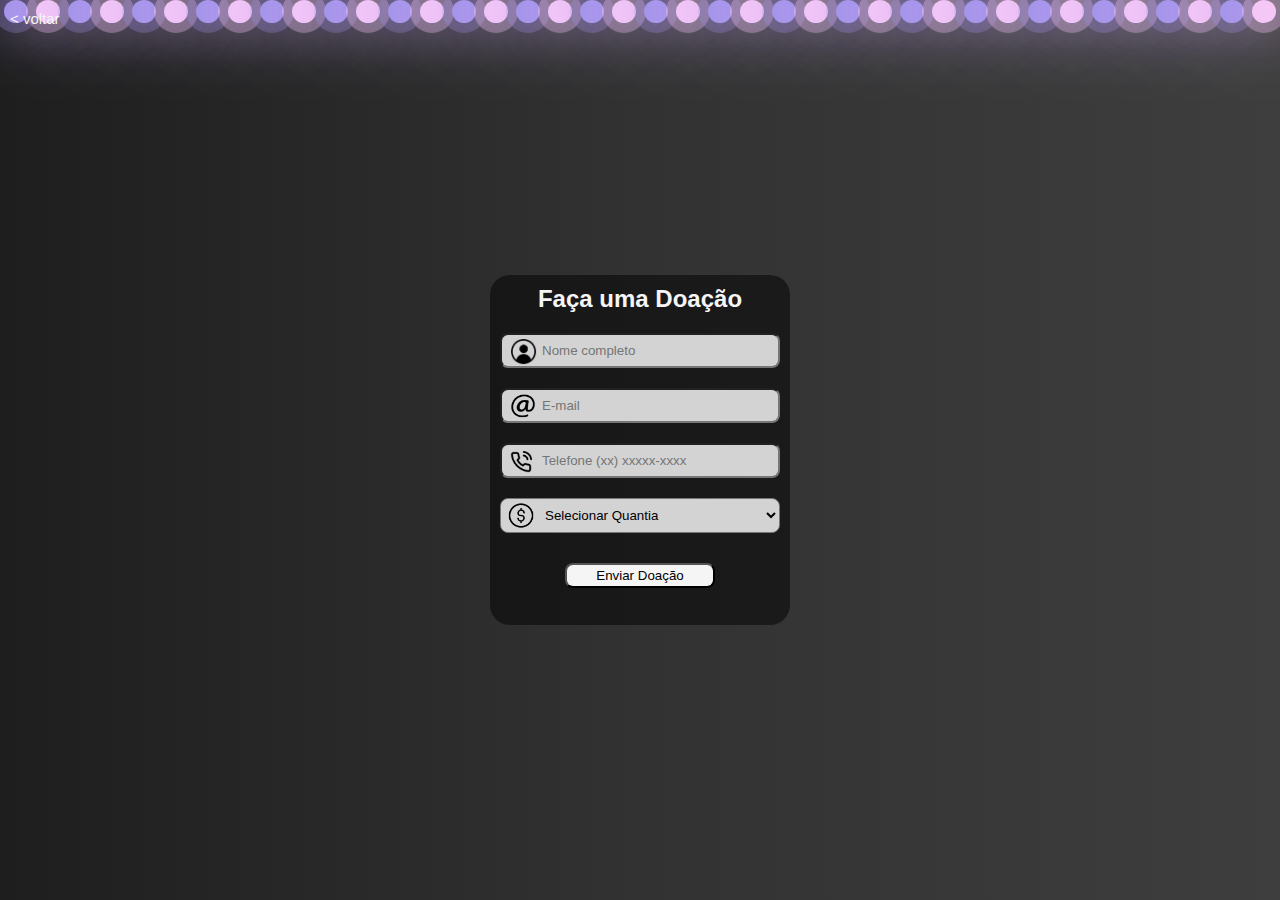
==== pageForm.html @ e794c8dd "changes" ====
<!DOCTYPE html>
<html lang="pt-br">

<head>
  <meta charset="UTF-8">
  <meta name="viewport" content="width=device-width, initial-scale=1.0">
  <link rel="stylesheet" href="css/styleForm.css">
  <title>Document</title>
</head>

<body>
  <div class="container">
    <a href="pageHome.html">
      <input type="button" class="buttonBack" value="< voltar">
    </a>
    <div class="containerCent">
      <h2>Faça uma Doação</h2>

      <form>
        <div>
          <img src="figs/name icon.png" class="nameFig">
          <input type="text" placeholder="Nome completo" class="name" required>
        </div>
        <div>
          <img src="figs/email icon.png" class="emailFig">
          <input type="email" placeholder="E-mail" required class="email">
        </div>
        <div>
          <img src="figs/phone icon.png" class="phoneFig">
          <input type="tel" id="telefone" placeholder="Telefone (xx) xxxxx-xxxx" class="phone">
        </div>
        <div>
          <img src="figs/donate icon.png" class="donateFig">
          <select required class="donate">
            <option disabled selected hidden>Selecionar Quantia</option>
            <option>R$ 1,00</option>
            <option>R$ 2,00</option>
            <option>R$ 5,00</option>
            <option>R$ 10,00</option>
            <option>R$ 20,00</option>
            <option>R$ 50,00</option>
            <option>R$ 100,00</option>
          </select>
        </div>

        <input type="submit" value="Enviar Doação" class="buttonSubmit">

      </form>
    </div>

    <div class="bubbles">
      <span style="--i:11"></span>
      <span style="--i:12"></span>
      <span style="--i:24"></span>
      <span style="--i:10"></span>
      <span style="--i:14"></span>
      <span style="--i:23"></span>
      <span style="--i:18"></span>
      <span style="--i:16"></span>
      <span style="--i:19"></span>
      <span style="--i:20"></span>
      <span style="--i:22"></span>
      <span style="--i:25"></span>
      <span style="--i:18"></span>
      <span style="--i:21"></span>
      <span style="--i:15"></span>
      <span style="--i:13"></span>
      <span style="--i:26"></span>
      <span style="--i:17"></span>
      <span style="--i:13"></span>
      <span style="--i:28"></span>
      <span style="--i:11"></span>
      <span style="--i:12"></span>
      <span style="--i:24"></span>
      <span style="--i:10"></span>
      <span style="--i:14"></span>
      <span style="--i:23"></span>
      <span style="--i:18"></span>
      <span style="--i:16"></span>
      <span style="--i:19"></span>
      <span style="--i:20"></span>
      <span style="--i:22"></span>
      <span style="--i:25"></span>
      <span style="--i:18"></span>
      <span style="--i:21"></span>
      <span style="--i:15"></span>
      <span style="--i:13"></span>
      <span style="--i:26"></span>
      <span style="--i:17"></span>
      <span style="--i:13"></span>
      <span style="--i:28"></span>
    </div>
  </div>
</body>

</html>
---- css/styleForm.css ----
* {
  margin: 0;
  padding: 0;
  box-sizing: border-box;
}

body {
  background: rgb(30, 30, 30);
  background: linear-gradient(90deg, rgba(30, 30, 30, 1) 0%, rgba(50, 50, 50, 1) 50%, rgba(62, 62, 62, 1) 100%);
  min-height: 100vh;
}

.container {
  position: relative;
  width: 100%;
  height: 100vh;
  overflow: hidden;
}

.bubbles {
  position: relative;
  display: flex;
}

.bubbles span {
  position: relative;
  width: 30px;
  height: 23px;
  background: #a393eb;
  margin: 0px 4px;
  border-radius: 50%;
  box-shadow: 0 0 0 10px #a393eb44,
    0 0 50px #a393eb,
    0 0 100px #a393eb;
  animation: animate 15s linear infinite;
  animation-duration: calc(125s / var(--i));
}

.bubbles span:nth-child(even) {
  background: #F5C7F7;
  box-shadow: 0 0 0 10px #F5C7F755,
    0 0 50px #F5C7F7,
    0 0 100px #F5C7F7;
}

@keyframes animate {
  0% {
    transform: translateY(100vh) scale(0);
  }

  100% {
    transform: translateY(-10vh) scale(1);
  }
}

.containerCent {
  text-align: center;
  background-color: rgba(0, 0, 0, 0.5);
  width: 300px;
  height: 350px;
  position: absolute;
  left: calc(50% - 150px);
  top: calc(50% - 175px);
  z-index: 10;
  /*posição Z do elemento, profundidade*/
  display: flex;
  flex-direction: column;
  border-radius: 20px;
}

form {
  display: flex;
  flex-direction: column;
  align-items: center;
}

.name,
.email,
.phone,
select {
  padding: 8px 40px;
  margin: 10px;
  border-radius: 8px;
  background-color: rgba(245, 245, 245, 0.85);
  width: 280px;
}

h2 {
  color: whitesmoke;
  padding: 10px;
  font-family: 'Segoe UI', Tahoma, Geneva, Verdana, sans-serif;
  pointer-events: none;
}

.buttonSubmit {
  padding: 3px;
  width: 150px;
  margin-top: 20px;
  background-color: whitesmoke;
  border-radius: 8px;
  font-family: 'Segoe UI', Tahoma, Geneva, Verdana, sans-serif;
  cursor: pointer;
}

div {
  position: relative;
}

.nameFig {
  width: 27px;
  height: 27px;
  pointer-events: none;
  position: absolute;
  top: 15px;
  left: 20px;
}

.emailFig {
  width: 42px;
  height: 39px;
  pointer-events: none;
  position: absolute;
  top: 9px;
  left: 12px;
}

.phoneFig {
  width: 22px;
  height: 22px;
  pointer-events: none;
  position: absolute;
  top: 18px;
  left: 20px;
}

.donateFig {
  width: 56px;
  height: 55px;
  pointer-events: none;
  position: absolute;
  top: -0.3px;
  left: 3px;
}

.gray {
  color: #757575;
}

.black {
  color: black;
}

.buttonBack {
  background-color: transparent;
  color: whitesmoke;
  z-index: 10;
  position: absolute;
  left: 10px;
  top: 10px;
  font-size: 15px;
  border: transparent;
  cursor: pointer;
  font-family: 'Segoe UI', Tahoma, Geneva, Verdana, sans-serif;
}

.buttonBack:hover {
  box-shadow: 0 0 15px whitesmoke, inset 0 0 15px whitesmoke;
  text-shadow: 0 0 15px whitesmoke;
}
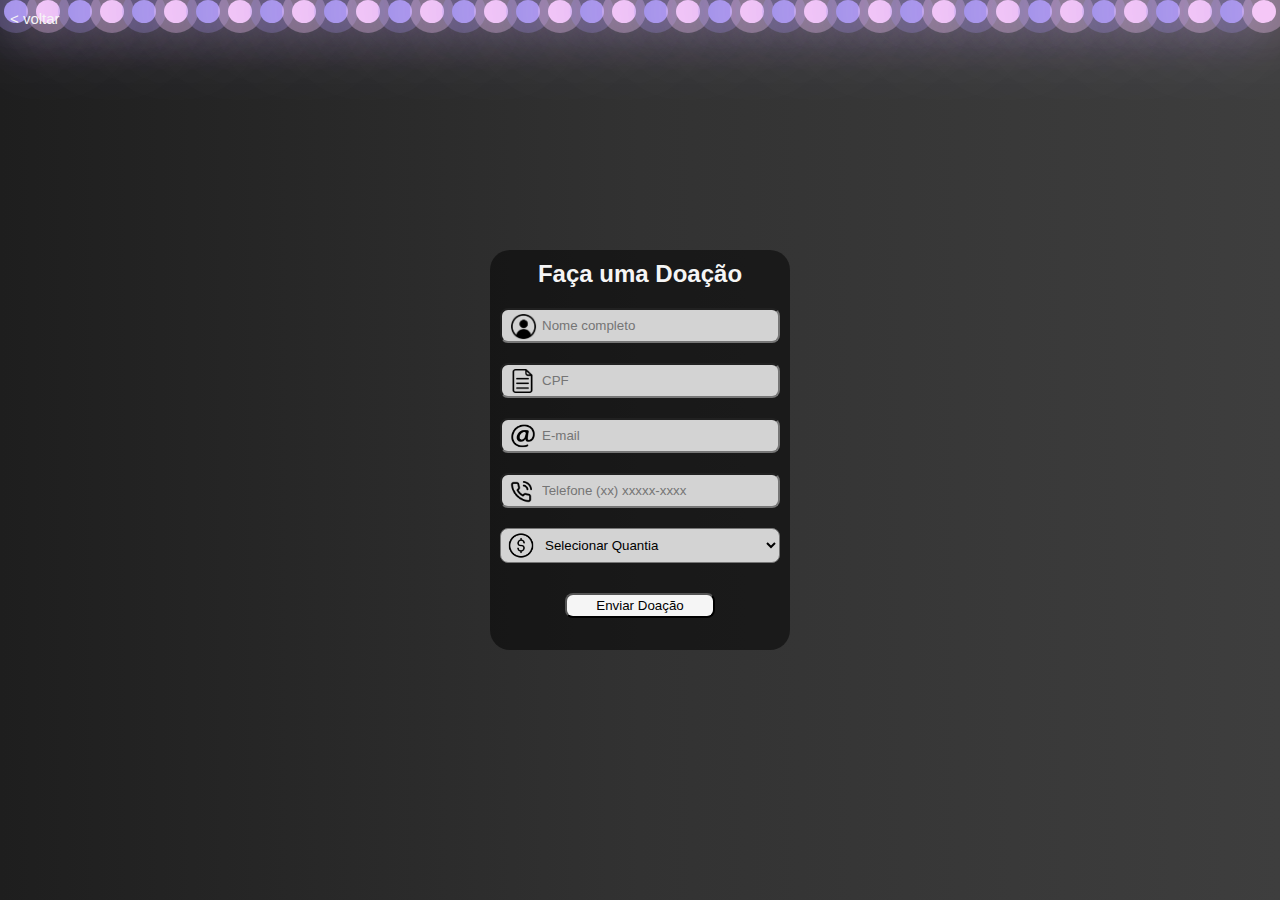
==== commit 8fc8dc3b: "add one input" ====
--- a/pageForm.html
+++ b/pageForm.html
@@ -10,7 +10,7 @@
 
 <body>
   <div class="container">
-    <a href="pageHome.html">
+    <a href="index.html">
       <input type="button" class="buttonBack" value="< voltar">
     </a>
     <div class="containerCent">
@@ -20,6 +20,10 @@
         <div>
           <img src="figs/name icon.png" class="nameFig">
           <input type="text" placeholder="Nome completo" class="name" required>
+        </div>
+        <div>
+          <img src="figs/document icon.png" class="documentFig">
+          <input type="text" placeholder="CPF" class="document" required>
         </div>
         <div>
           <img src="figs/email icon.png" class="emailFig">
--- a/css/styleForm.css
+++ b/css/styleForm.css
@@ -57,10 +57,10 @@
   text-align: center;
   background-color: rgba(0, 0, 0, 0.5);
   width: 300px;
-  height: 350px;
+  height: 400px;
   position: absolute;
   left: calc(50% - 150px);
-  top: calc(50% - 175px);
+  top: calc(50% - 200px);
   z-index: 10;
   /*posição Z do elemento, profundidade*/
   display: flex;
@@ -75,6 +75,7 @@
 }
 
 .name,
+.document,
 .email,
 .phone,
 select {
@@ -112,6 +113,15 @@
   pointer-events: none;
   position: absolute;
   top: 15px;
+  left: 20px;
+}
+
+.documentFig {
+  width: 25px;
+  height: 24px;
+  pointer-events: none;
+  position: absolute;
+  top: 16px;
   left: 20px;
 }
 
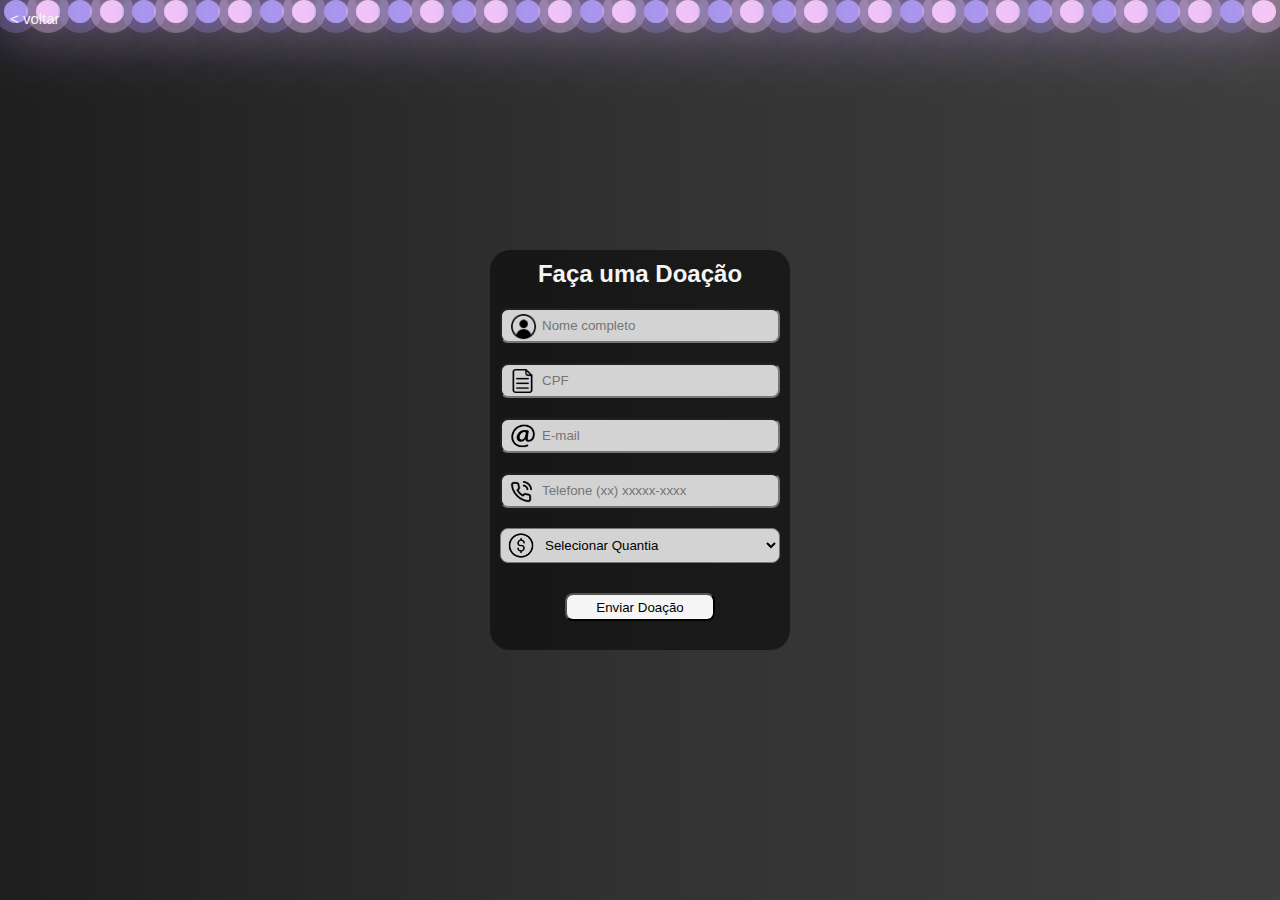
==== commit d40fb494: "implementacao do js no projeto" ====
--- a/pageForm.html
+++ b/pageForm.html
@@ -19,23 +19,27 @@
       <form>
         <div>
           <img src="figs/name icon.png" class="nameFig">
-          <input type="text" placeholder="Nome completo" class="name" required>
-        </div>
+          <input type="text" placeholder="Nome completo" class="name" id="nome" required>
+        </div>
+
         <div>
           <img src="figs/document icon.png" class="documentFig">
-          <input type="text" placeholder="CPF" class="document" required>
-        </div>
+          <input type="text" placeholder="CPF" class="document" id="cpf" required>
+        </div>
+
         <div>
           <img src="figs/email icon.png" class="emailFig">
-          <input type="email" placeholder="E-mail" required class="email">
-        </div>
+          <input type="email" placeholder="E-mail" required class="email" id="email">
+        </div>
+
         <div>
           <img src="figs/phone icon.png" class="phoneFig">
           <input type="tel" id="telefone" placeholder="Telefone (xx) xxxxx-xxxx" class="phone">
         </div>
+
         <div>
           <img src="figs/donate icon.png" class="donateFig">
-          <select required class="donate">
+          <select required class="donate" id="quantia">
             <option disabled selected hidden>Selecionar Quantia</option>
             <option>R$ 1,00</option>
             <option>R$ 2,00</option>
@@ -47,7 +51,7 @@
           </select>
         </div>
 
-        <input type="submit" value="Enviar Doação" class="buttonSubmit">
+        <button type="button" class="buttonSubmit" onclick="enviarDoacao(event)">Enviar Doação</button>
 
       </form>
     </div>
@@ -95,6 +99,106 @@
       <span style="--i:28"></span>
     </div>
   </div>
+  <script>
+    var doacoes = JSON.parse(localStorage.getItem('doacoes')) || []; //função de adicionar em uma lista e excluir estão prontas nesse código
+
+    function pesquisar(idPesquisa) { //Simulação de um ID para pesquisar
+      //Printar as informações do ID pesquisado
+
+      const doacaoPesquisada = doacoes.find(doacao => doacao.id === idPesquisa);
+
+      console.log(doacaoPesquisada);
+    }
+
+    function limparForm() {
+      document.getElementById('nome').value = '';
+      document.getElementById('cpf').value = '';
+      document.getElementById('email').value = '';
+      document.getElementById('telefone').value = '';
+      document.getElementById('quantia').value = 'Selecionar Quantia';
+    }
+
+
+    function enviarDoacao(event) {
+      event.preventDefault();
+
+      // Obter os valores do formulário
+      var nome = document.getElementById('nome').value;
+      var cpf = document.getElementById('cpf').value;
+      var email = document.getElementById('email').value;
+      var telefone = document.getElementById('telefone').value;
+      var quantia = document.getElementById('quantia').value;
+
+
+      // Criar um objeto com os dados do formulário
+      var dadosDoacao = {
+        id: doacoes.length + 1,
+        nome: nome,
+        cpf: cpf,
+        email: email,
+        telefone: telefone,
+        quantia: quantia
+      };
+
+      // Adicionar a nova doação ao array
+      doacoes.push(dadosDoacao);
+
+      // Armazenar os dados no Local Storage
+      localStorage.setItem('doacoes', JSON.stringify(doacoes));
+
+      console.log('Doação enviada!', dadosDoacao);
+      alert("Doação enviada!");
+
+      //Limpando o formulário
+      limparForm();
+
+    }
+
+
+
+
+    function setItem(key, value) {
+      return localStorage.setItem(key, value);
+    }
+
+    function getItem(key) {
+      return localStorage.getItem(key);
+    }
+
+    function removeItem(key) {
+      return localStorage.removeItem(key);
+    }
+
+    function clearItems() {
+      return localStorage.clear();
+    }
+
+
+
+
+    function removerUmaDoacao(idRemocao) { //Simulação de um ID para ser removido
+      const doacaoParaRemover = doacoes.findIndex(doacao => doacao.id === idRemocao);
+      if (doacaoParaRemover >= 0) {
+        //Função para remover
+        doacoes.splice(doacaoParaRemover, 1);
+
+        //Atualizar o Local Storage (mudando para string novamente)
+        localStorage.setItem('doacoes', JSON.stringify(doacoes));
+
+        //Aviso
+        console.log('Doação removida com sucesso!');
+      } else {
+        console.log('Doação não encontrada!');
+      }
+
+    }
+
+    function removerTudoDoacao() {
+      localStorage.clear();
+      doacoes = [];
+    }
+
+  </script>
 </body>
 
 </html>--- a/css/styleForm.css
+++ b/css/styleForm.css
@@ -95,6 +95,7 @@
 
 .buttonSubmit {
   padding: 3px;
+  height: 28px;
   width: 150px;
   margin-top: 20px;
   background-color: whitesmoke;
@@ -162,7 +163,7 @@
 
 .buttonBack {
   background-color: transparent;
-  color: whitesmoke;
+  color: #f5f5f5;
   z-index: 10;
   position: absolute;
   left: 10px;
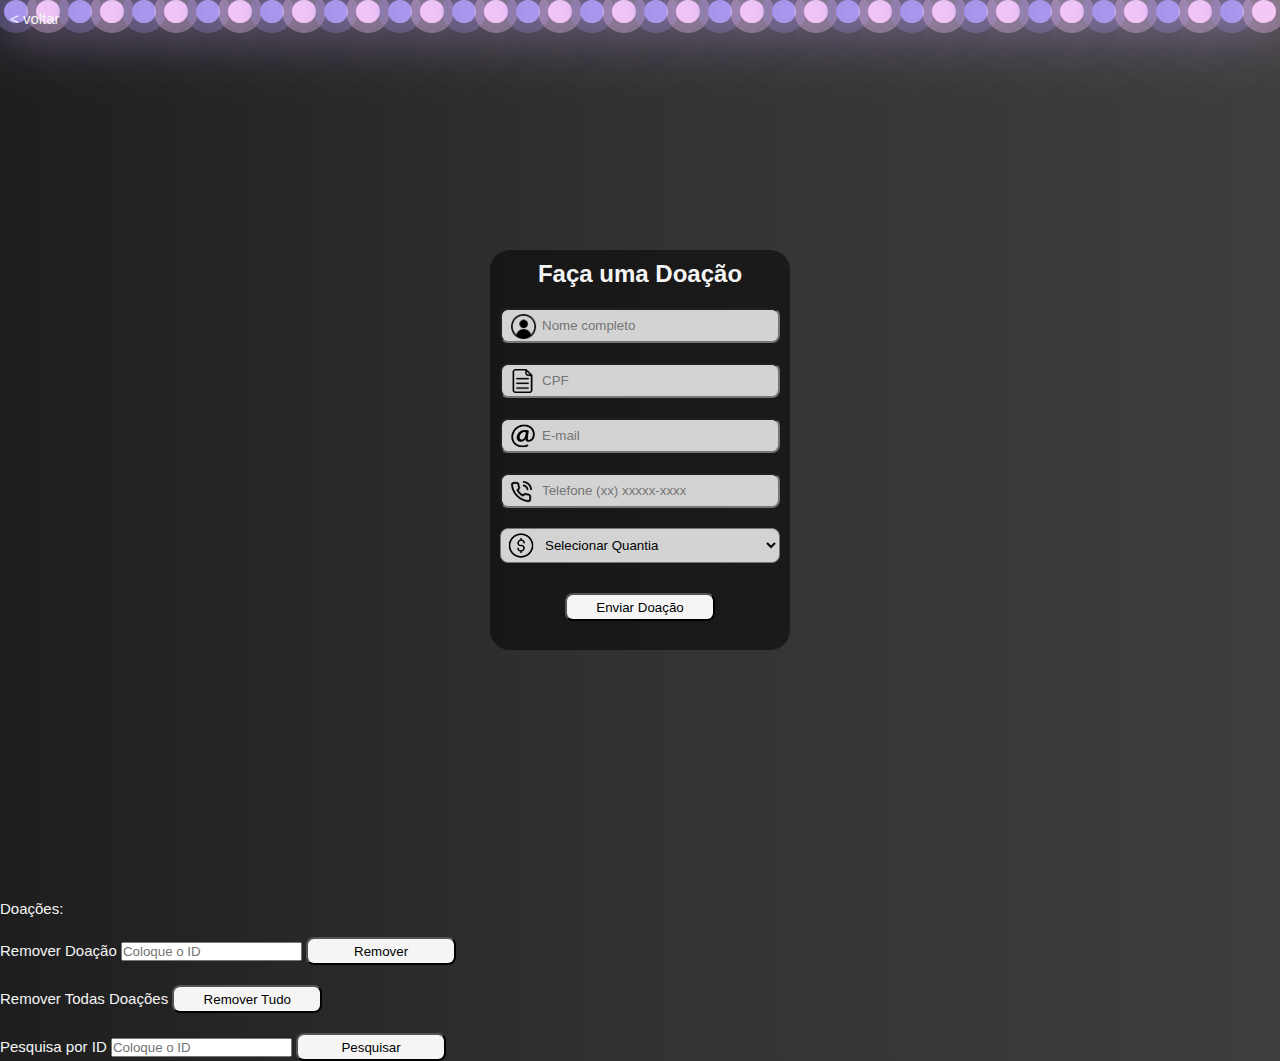
==== commit b7140cb0: "atualizacao do projeto" ====
--- a/pageForm.html
+++ b/pageForm.html
@@ -5,7 +5,7 @@
   <meta charset="UTF-8">
   <meta name="viewport" content="width=device-width, initial-scale=1.0">
   <link rel="stylesheet" href="css/styleForm.css">
-  <title>Document</title>
+  <title>Formulário Smart Donate</title>
 </head>
 
 <body>
@@ -99,15 +99,48 @@
       <span style="--i:28"></span>
     </div>
   </div>
+
+  <div class="lista">Doações:</div>
+  <!-- Lista de doações -->
+  <ul id="listaDoacoes"></ul>
+
+  <div class="lista">Remover Doação
+    <input type="text" placeholder="Coloque o ID" id="removerUm">
+    <button type="button" class="buttonSubmit" onclick="removerUmaDoacao()">Remover</button>
+  </div>
+  <div class="lista">Remover Todas Doações
+    <button type="button" class="buttonSubmit" onclick="removerTudoDoacao()">Remover Tudo</button>
+  </div>
+  <div class="lista">Pesquisa por ID
+    <input type="text" placeholder="Coloque o ID" id="pesquisa">
+    <button type="button" class="buttonSubmit" onclick="pesquisar()">Pesquisar</button>
+  </div>
+
   <script>
     var doacoes = JSON.parse(localStorage.getItem('doacoes')) || []; //função de adicionar em uma lista e excluir estão prontas nesse código
 
-    function pesquisar(idPesquisa) { //Simulação de um ID para pesquisar
-      //Printar as informações do ID pesquisado
-
-      const doacaoPesquisada = doacoes.find(doacao => doacao.id === idPesquisa);
-
-      console.log(doacaoPesquisada);
+    function pesquisar() {
+      // Obter o valor do campo de pesquisa
+      var idPesquisa = document.getElementById('pesquisa').value;
+
+      // Converter o valor para um número inteiro
+      idPesquisa = parseInt(idPesquisa);
+
+      // Verificar se o ID de pesquisa é um número válido
+      if (!isNaN(idPesquisa)) {
+        // Pesquisar a doação pelo ID
+        const doacaoPesquisada = doacoes.find(doacao => doacao.id === idPesquisa);
+
+        if (doacaoPesquisada) {
+          // Exibir as informações do usuário encontrado em um alert
+          var mensagem = `ID: ${doacaoPesquisada.id}\nNome: ${doacaoPesquisada.nome}\nCPF: ${doacaoPesquisada.cpf}\nEmail: ${doacaoPesquisada.email}\nTelefone: ${doacaoPesquisada.telefone}\nQuantia: ${doacaoPesquisada.quantia}\nData da Doação: ${doacaoPesquisada.data}`;
+          alert(mensagem);
+        } else {
+          alert('Doação não encontrada!');
+        }
+      } else {
+        alert('ID de pesquisa inválido!');
+      }
     }
 
     function limparForm() {
@@ -129,15 +162,19 @@
       var telefone = document.getElementById('telefone').value;
       var quantia = document.getElementById('quantia').value;
 
-
-      // Criar um objeto com os dados do formulário
+      // Obter a data atual
+      var dataAtual = new Date();
+      var dataFormatada = `${dataAtual.getDate()}/${dataAtual.getMonth() + 1}/${dataAtual.getFullYear()} ${dataAtual.getHours()}:${dataAtual.getMinutes()}`;
+
+      // Criar um objeto com os dados do formulário e a data
       var dadosDoacao = {
         id: doacoes.length + 1,
         nome: nome,
         cpf: cpf,
         email: email,
         telefone: telefone,
-        quantia: quantia
+        quantia: quantia,
+        data: dataFormatada
       };
 
       // Adicionar a nova doação ao array
@@ -152,50 +189,53 @@
       //Limpando o formulário
       limparForm();
 
-    }
-
-
-
-
-    function setItem(key, value) {
-      return localStorage.setItem(key, value);
-    }
-
-    function getItem(key) {
-      return localStorage.getItem(key);
-    }
-
-    function removeItem(key) {
-      return localStorage.removeItem(key);
-    }
-
-    function clearItems() {
-      return localStorage.clear();
-    }
-
-
-
-
-    function removerUmaDoacao(idRemocao) { //Simulação de um ID para ser removido
-      const doacaoParaRemover = doacoes.findIndex(doacao => doacao.id === idRemocao);
-      if (doacaoParaRemover >= 0) {
-        //Função para remover
-        doacoes.splice(doacaoParaRemover, 1);
-
-        //Atualizar o Local Storage (mudando para string novamente)
-        localStorage.setItem('doacoes', JSON.stringify(doacoes));
-
-        //Aviso
-        console.log('Doação removida com sucesso!');
-      } else {
-        console.log('Doação não encontrada!');
+      // Adicionar à lista no final da página
+      var lista = document.getElementById('listaDoacoes');
+      var listItem = document.createElement('li');
+      listItem.textContent = `ID: ${dadosDoacao.id} | ${dadosDoacao.nome} | ${dadosDoacao.cpf} | ${dadosDoacao.email} | ${dadosDoacao.telefone} | ${dadosDoacao.quantia} | Enviada em: ${dadosDoacao.data}`;
+      lista.appendChild(listItem);
+    }
+
+    function removerUmaDoacao() {
+      // Obter o valor do campo de remoção
+      var idRemocao = document.getElementById('removerUm').value;
+
+      // Converter o valor para um número inteiro
+      idRemocao = parseInt(idRemocao);
+
+      // Verificar se o ID de remoção é um número válido
+      if (!isNaN(idRemocao)) {
+        // Encontrar o índice da doação a ser removida
+        const doacaoParaRemover = doacoes.findIndex(doacao => doacao.id === idRemocao);
+
+        if (doacaoParaRemover >= 0) {
+          // Remover a doação
+          doacoes.splice(doacaoParaRemover, 1);
+
+          // Atualizar o Local Storage
+          localStorage.setItem('doacoes', JSON.stringify(doacoes));
+
+          // Remover o elemento da lista na interface
+          var lista = document.getElementById('listaDoacoes');
+          lista.removeChild(lista.childNodes[doacaoParaRemover]);
+
+          console.log('Doação removida com sucesso!');
+        } else {
+          console.log('Doação não encontrada!');
+        }
       }
-
     }
 
     function removerTudoDoacao() {
+      // Limpar o Local Storage e a matriz de doações
       localStorage.clear();
       doacoes = [];
+
+      // Limpar a lista na interface
+      var lista = document.getElementById('listaDoacoes');
+      lista.innerHTML = ''; // Limpar todo o conteúdo da lista
+
+      console.log('Todas as doações removidas com sucesso!');
     }
 
   </script>
--- a/css/styleForm.css
+++ b/css/styleForm.css
@@ -177,4 +177,16 @@
 .buttonBack:hover {
   box-shadow: 0 0 15px whitesmoke, inset 0 0 15px whitesmoke;
   text-shadow: 0 0 15px whitesmoke;
+}
+
+.lista {
+  color: #f5f5f5;
+  font-size: 15px;
+  font-family: 'Segoe UI', Tahoma, Geneva, Verdana, sans-serif;
+}
+
+li {
+  color: #f5f5f5;
+  font-size: 12px;
+  font-family: 'Segoe UI', Tahoma, Geneva, Verdana, sans-serif;
 }